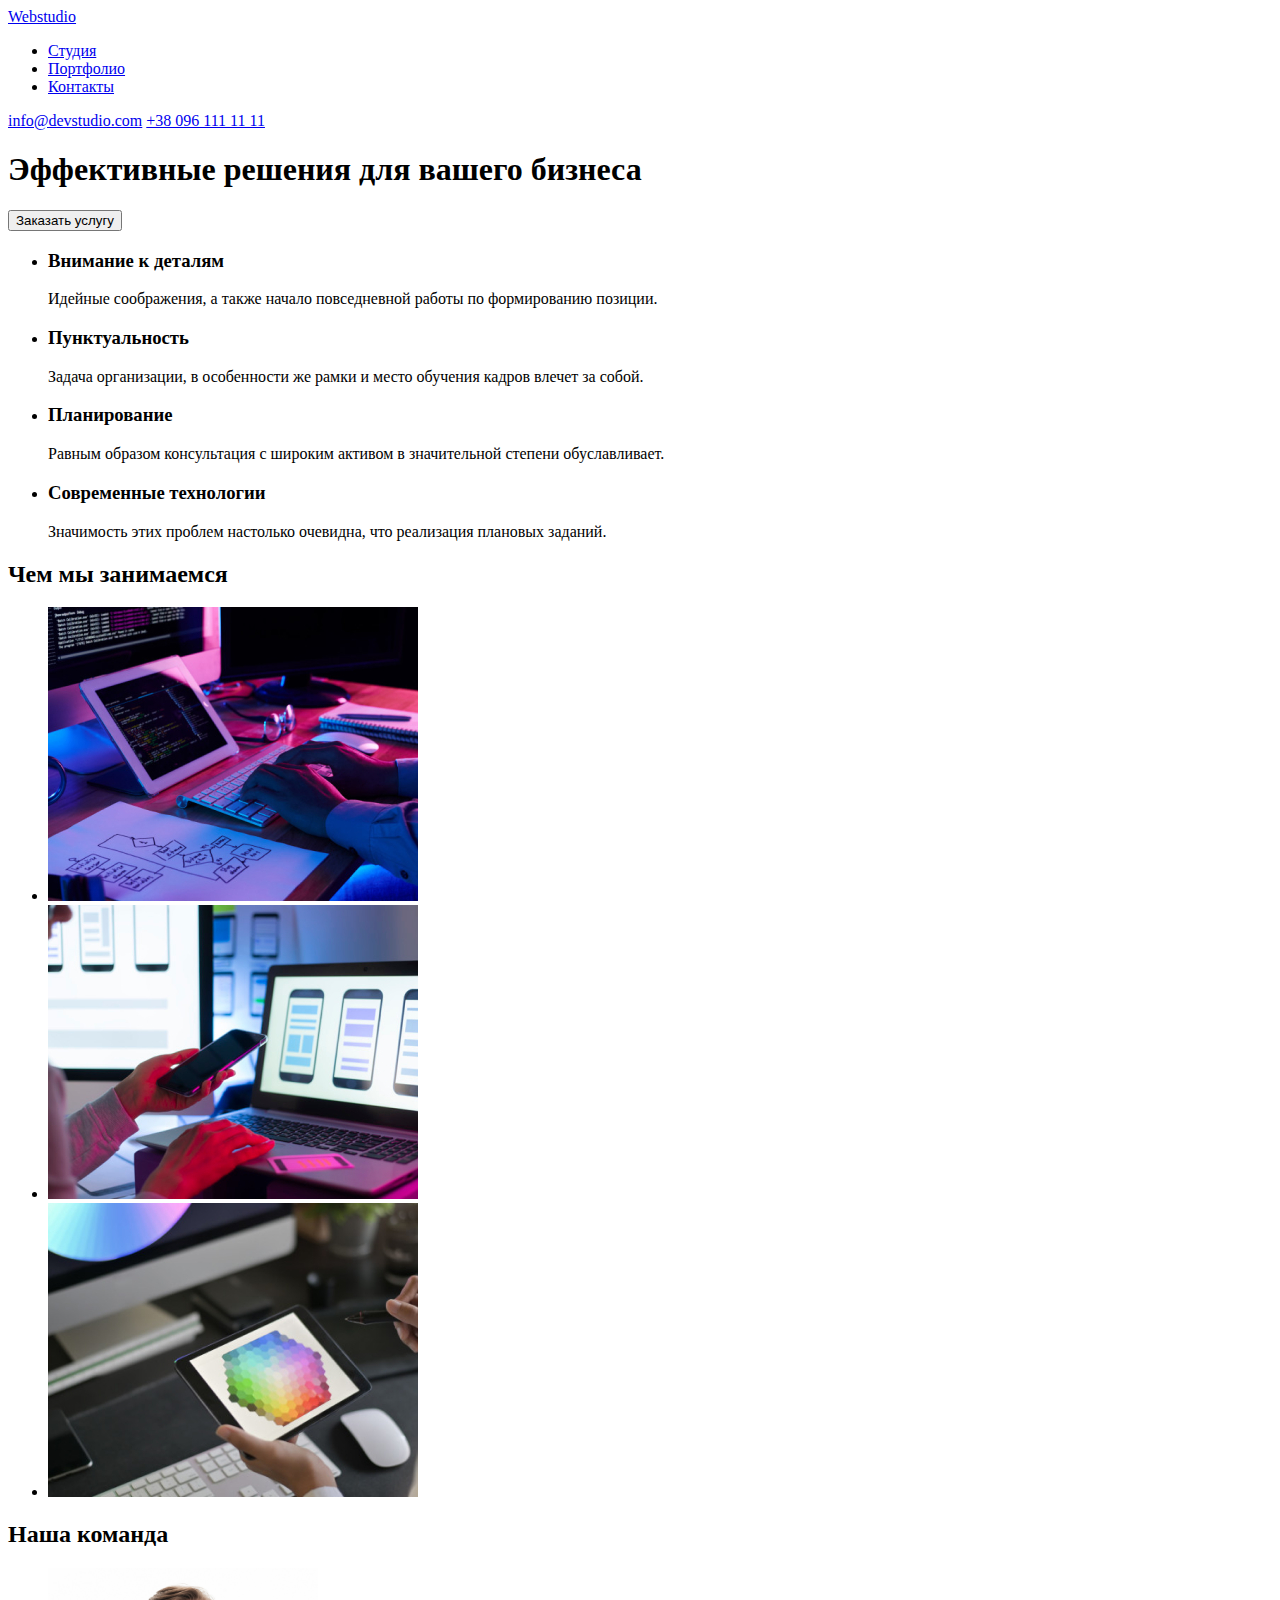
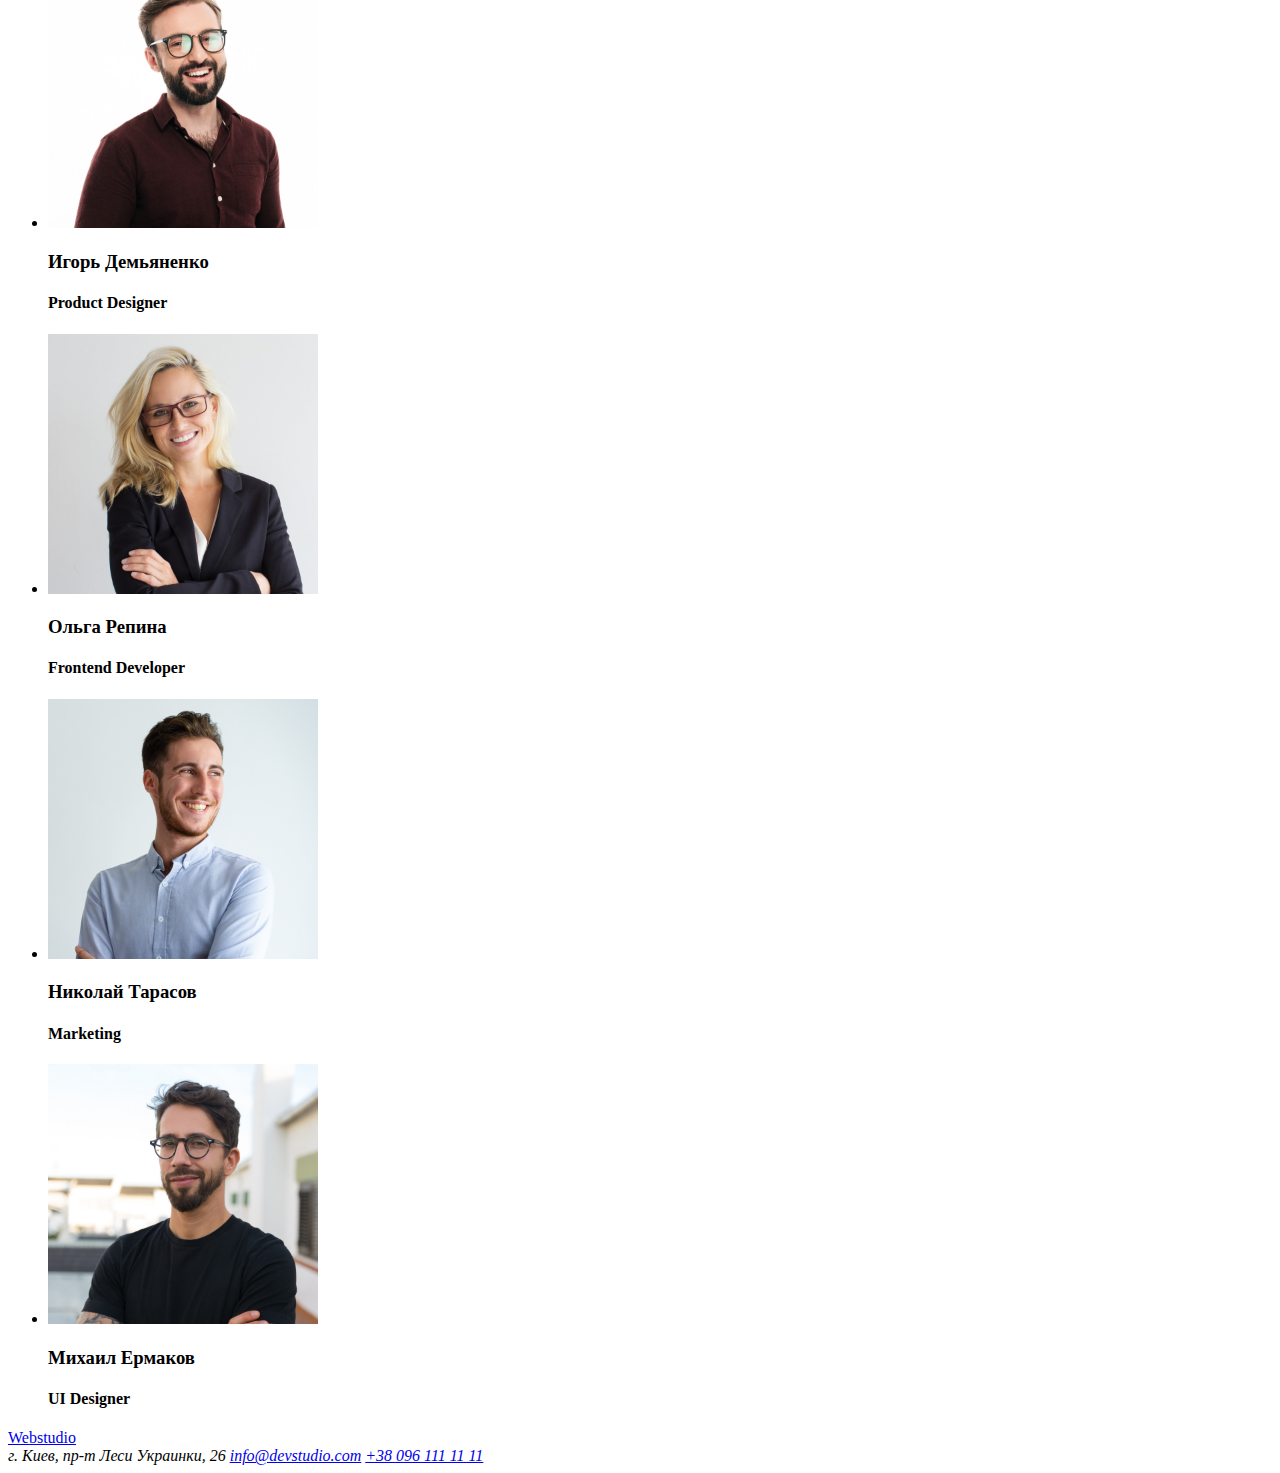
==== index.html @ 6d7656de "commit" ====
<!DOCTYPE html>
<html lang="en">
<head>
    <meta charset="UTF-8">
    <meta http-equiv="X-UA-Compatible" content="IE=edge">
    <meta name="viewport" content="width=device-width, initial-scale=1.0">
    <title>Document</title>
</head>
<body>
    <!-- Шапка -->
    <header>
        <a href="#">Webstudio</a>
        <nav>
            <ul>
                <li><a href="#">Студия</a></li>
                <li><a href="#">Портфолио</a></li>
                <li><a href="#">Контакты</a></li>
            </ul>  
        </nav>
        <a href="mailto:info@devstudio.com">info@devstudio.com</a>
        <a href="tel:+380961111111">+38 096 111 11 11</a>
    </header>

    <!-- Основная часть -->

    <main>

        <!-- Реклама с кнопкой -->
        <section>
            <h1>Эффективные решения для вашего бизнеса</h1>
            <button type="button">Заказать услугу</button>
        </section>

        <!-- Характеристика -->
        <section>
            <ul>
                <li>
                    <h3>Внимание к деталям</h3>
                    <p>Идейные соображения, а также начало повседневной работы по формированию позиции.</p>
                </li>
                <li>
                    <h3>Пунктуальность</h3>
                    <p>Задача организации, в особенности же рамки и место обучения кадров влечет за собой.</p>
                </li>
                <li>
                    <h3>Планирование</h3>
                    <p>Равным образом консультация с широким активом в значительной степени обуславливает.</p>
                </li>
                <li>
                    <h3>Современные технологии</h3>
                    <p>Значимость этих проблем настолько очевидна, что реализация плановых заданий.</p>
                </li>
            </ul>
        </section>

        <!-- Род занятия в картинках -->
        <section>
            <h2>Чем мы занимаемся</h2>
            <ul>
                <li>
                    <img src="images/img1.jpg" alt="програмирование" width="370">
                </li> 
                <li>
                    <img src="images/img2.jpg" alt="телефонирование" width="370">
                </li>
                <li>
                    <img src="images/img3.jpg" alt="графинирование" width="370"> 
                </li>
            </ul>               
        </section>

        <!-- Команда специалистов -->
        <section>
            <h2>Наша команда</h2>
            <ul>
                <li>
                    <img src="images/team1.jpg" alt="мужчина" width="270" height="260">
                    <h3>Игорь Демьяненко</h3>
                    <h4>Product Designer</h4>
                </li>
                <li>
                    <img src="images/team2.jpg" alt="женщина" width="270" height="260">
                    <h3>Ольга Репина</h3>
                    <h4>Frontend Developer</h4>
                </li>
                <li>
                    <img src="images/team3.jpg" alt="мужчина" width="270" height="260">
                    <h3>Николай Тарасов</h3>
                    <h4>Marketing</h4>
                </li>
                <li>
                    <img src="images/team4.jpg" alt="мужчина" width="270" height="260">
                    <h3>Михаил Ермаков</h3>
                    <h4>UI Designer</h4>
                </li>
            </ul>
        </section>
    </main>

    <!-- Подвал-->
    <footer>
        <a href="#">Webstudio</a>
        <address>г. Киев, пр-т Леси Украинки, 26
            <a href="mailto:info@devstudio.com">info@devstudio.com</a>
            <a href="tel:+380961111111">+38 096 111 11 11</a>
        </address>
    </footer>
</body>
</html>
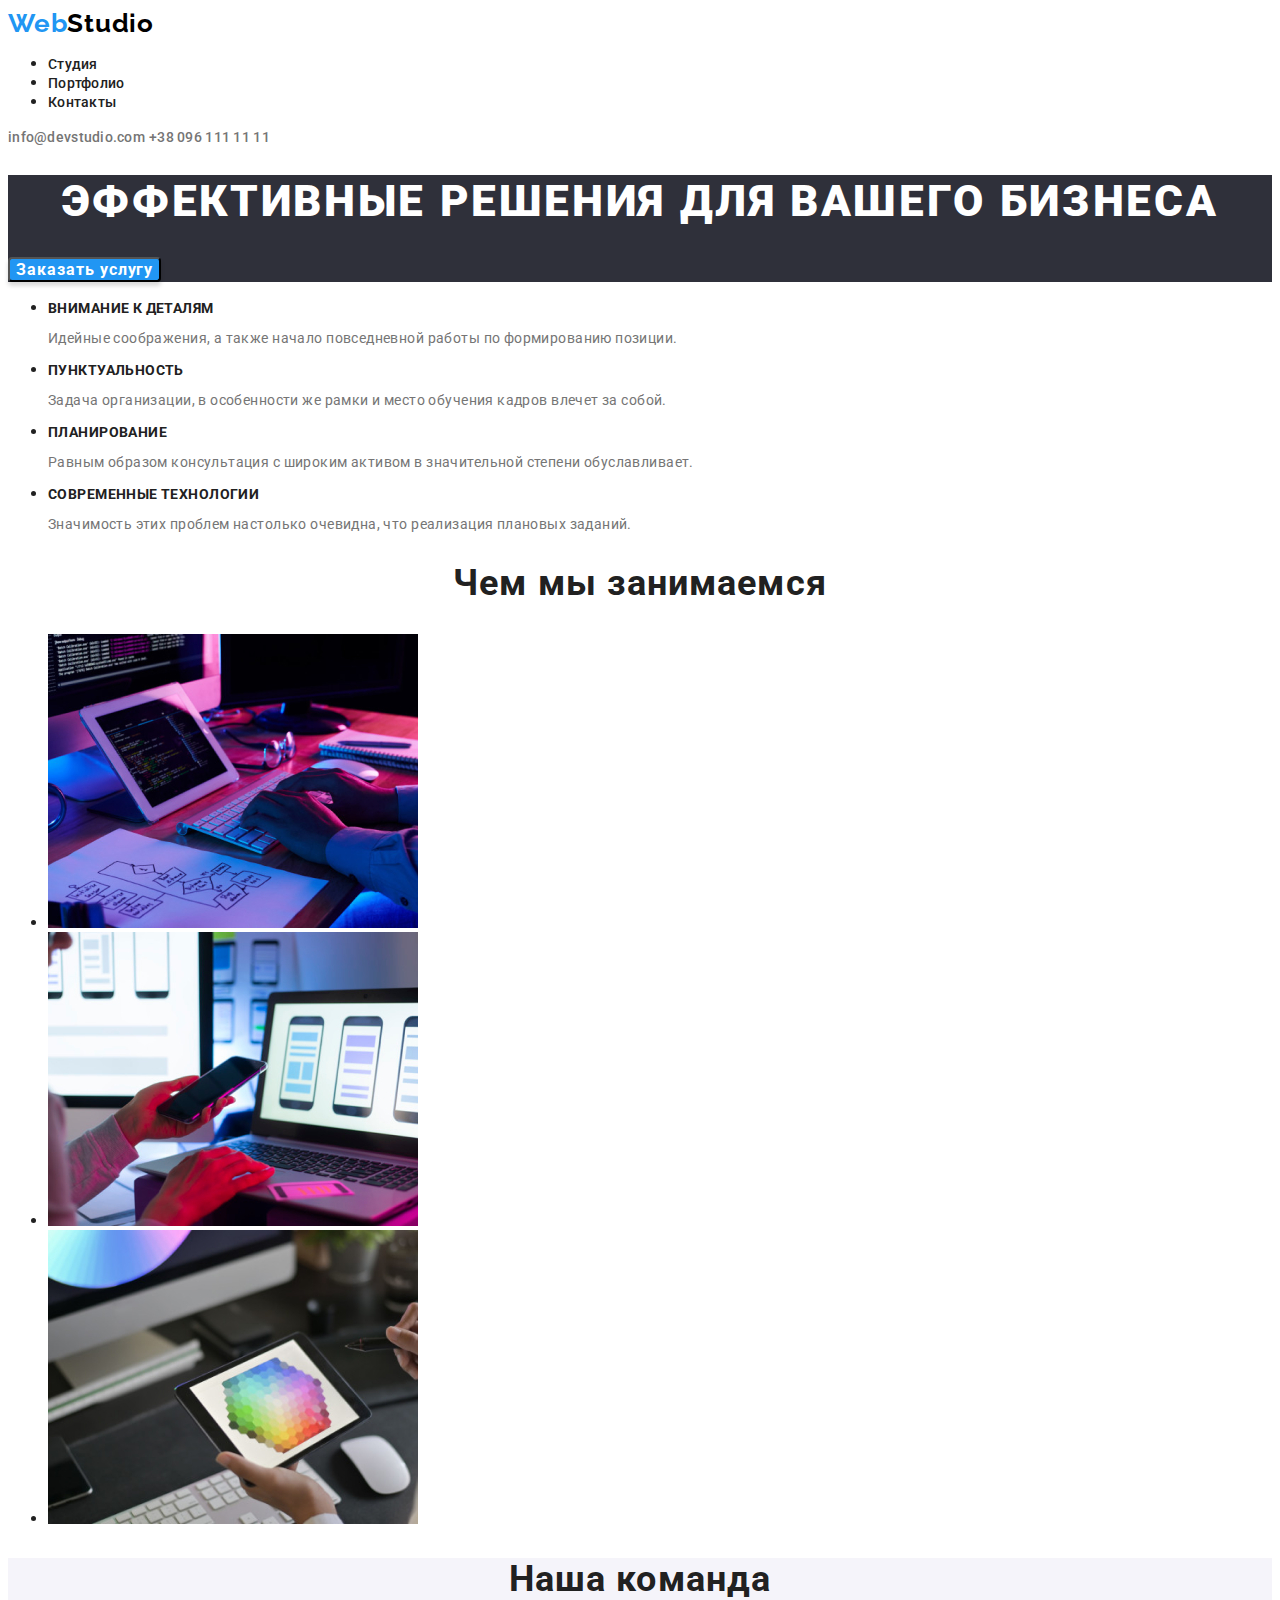
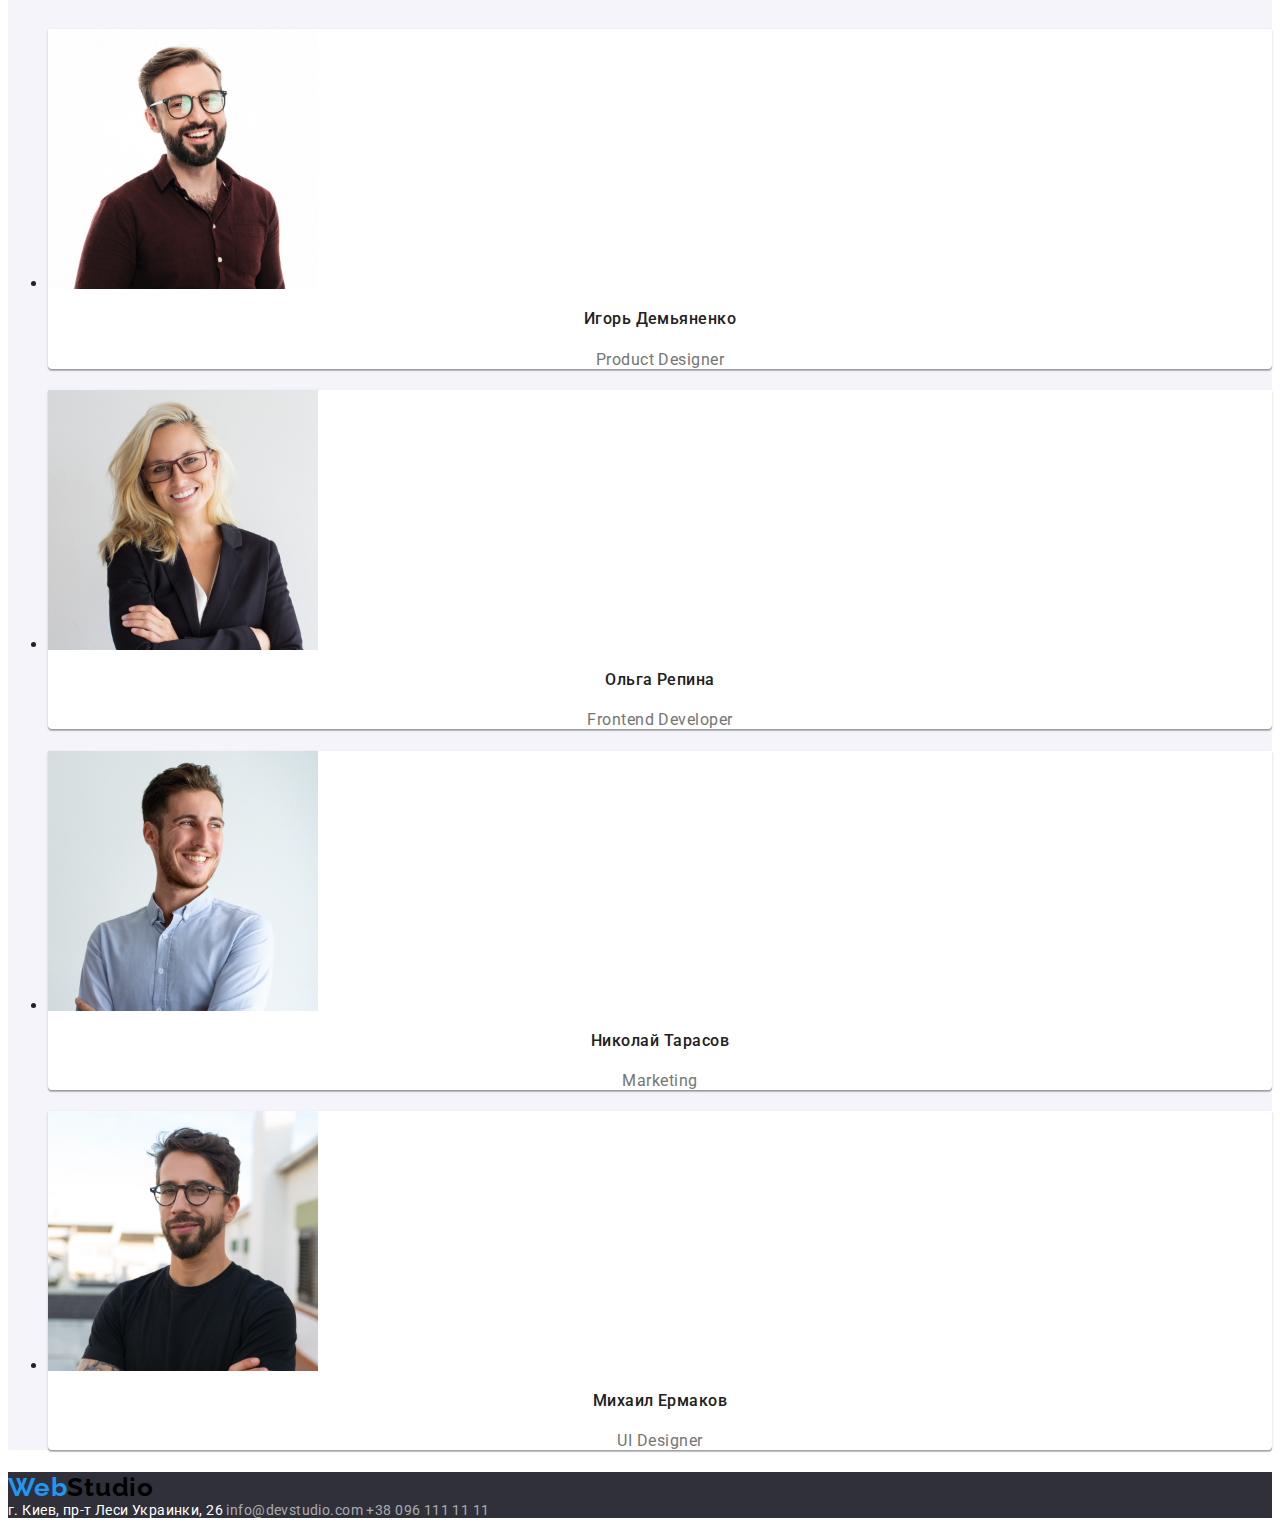
==== commit 20a91c52: "first try" ====
--- a/index.html
+++ b/index.html
@@ -4,21 +4,26 @@
     <meta charset="UTF-8">
     <meta http-equiv="X-UA-Compatible" content="IE=edge">
     <meta name="viewport" content="width=device-width, initial-scale=1.0">
-    <title>Document</title>
+    <link rel="preconnect" href="https://fonts.googleapis.com">
+    <link rel="preconnect" href="https://fonts.gstatic.com" crossorigin>
+    <link href="https://fonts.googleapis.com/css2?family=Raleway:wght@700&family=Roboto:wght@400;500;700;900&display=swap" rel="stylesheet">
+    <link rel="stylesheet" href="./css/styles.css">
+    <title>Главная</title>
+    
 </head>
 <body>
     <!-- Шапка -->
-    <header>
-        <a href="#">Webstudio</a>
+    <header class="header">
+        <a href="index.html" class="main-page-link">Web<span class="main-page-link-logo">Studio</span></a>
         <nav>
             <ul>
-                <li><a href="#">Студия</a></li>
-                <li><a href="#">Портфолио</a></li>
-                <li><a href="#">Контакты</a></li>
+                <li><a href="index.html" class="nav-sections">Студия</a></li>
+                <li><a href="portfolio.html" class="nav-sections">Портфолио</a></li>
+                <li><a href="#" class="nav-sections">Контакты</a></li>
             </ul>  
         </nav>
-        <a href="mailto:info@devstudio.com">info@devstudio.com</a>
-        <a href="tel:+380961111111">+38 096 111 11 11</a>
+        <a href="mailto:info@devstudio.com" class="main-mail-header">info@devstudio.com</a>
+        <a href="tel:+380961111111" class="main-phone-header">+38 096 111 11 11</a>
     </header>
 
     <!-- Основная часть -->
@@ -26,36 +31,36 @@
     <main>
 
         <!-- Реклама с кнопкой -->
-        <section>
-            <h1>Эффективные решения для вашего бизнеса</h1>
-            <button type="button">Заказать услугу</button>
+        <section class="main-page-face">
+            <h1 class="main-page-face-text">Эффективные решения для вашего бизнеса</h1>
+            <button type="button" class="main-page-face-button">Заказать услугу</button>
         </section>
 
         <!-- Характеристика -->
         <section>
             <ul>
                 <li>
-                    <h3>Внимание к деталям</h3>
-                    <p>Идейные соображения, а также начало повседневной работы по формированию позиции.</p>
+                    <h3 class="main-page-specifications-title">Внимание к деталям</h3>
+                    <p class="main-page-specifications-text">Идейные соображения, а также начало повседневной работы по формированию позиции.</p>
                 </li>
                 <li>
-                    <h3>Пунктуальность</h3>
-                    <p>Задача организации, в особенности же рамки и место обучения кадров влечет за собой.</p>
+                    <h3 class="main-page-specifications-title">Пунктуальность</h3>
+                    <p class="main-page-specifications-text">Задача организации, в особенности же рамки и место обучения кадров влечет за собой.</p>
                 </li>
                 <li>
-                    <h3>Планирование</h3>
-                    <p>Равным образом консультация с широким активом в значительной степени обуславливает.</p>
+                    <h3 class="main-page-specifications-title">Планирование</h3>
+                    <p class="main-page-specifications-text">Равным образом консультация с широким активом в значительной степени обуславливает.</p>
                 </li>
                 <li>
-                    <h3>Современные технологии</h3>
-                    <p>Значимость этих проблем настолько очевидна, что реализация плановых заданий.</p>
+                    <h3 class="main-page-specifications-title">Современные технологии</h3>
+                    <p class="main-page-specifications-text">Значимость этих проблем настолько очевидна, что реализация плановых заданий.</p>
                 </li>
             </ul>
         </section>
 
         <!-- Род занятия в картинках -->
         <section>
-            <h2>Чем мы занимаемся</h2>
+            <h2 class="main-page-titles">Чем мы занимаемся</h2>
             <ul>
                 <li>
                     <img src="images/img1.jpg" alt="програмирование" width="370">
@@ -70,39 +75,39 @@
         </section>
 
         <!-- Команда специалистов -->
-        <section>
-            <h2>Наша команда</h2>
+        <section class="main-page-team">
+            <h2 class="main-page-titles">Наша команда</h2>
             <ul>
-                <li>
+                <li class="main-page-team-teaser">
                     <img src="images/team1.jpg" alt="мужчина" width="270" height="260">
-                    <h3>Игорь Демьяненко</h3>
-                    <h4>Product Designer</h4>
+                    <h3 class="main-page-team-name">Игорь Демьяненко</h3>
+                    <h4 class="main-page-team-position">Product Designer</h4>
                 </li>
-                <li>
+                <li class="main-page-team-teaser">
                     <img src="images/team2.jpg" alt="женщина" width="270" height="260">
-                    <h3>Ольга Репина</h3>
-                    <h4>Frontend Developer</h4>
+                    <h3 class="main-page-team-name">Ольга Репина</h3>
+                    <h4 class="main-page-team-position">Frontend Developer</h4>
                 </li>
-                <li>
+                <li class="main-page-team-teaser">
                     <img src="images/team3.jpg" alt="мужчина" width="270" height="260">
-                    <h3>Николай Тарасов</h3>
-                    <h4>Marketing</h4>
+                    <h3 class="main-page-team-name">Николай Тарасов</h3>
+                    <h4 class="main-page-team-position">Marketing</h4>
                 </li>
-                <li>
+                <li class="main-page-team-teaser">
                     <img src="images/team4.jpg" alt="мужчина" width="270" height="260">
-                    <h3>Михаил Ермаков</h3>
-                    <h4>UI Designer</h4>
+                    <h3 class="main-page-team-name">Михаил Ермаков</h3>
+                    <h4 class="main-page-team-position">UI Designer</h4>
                 </li>
             </ul>
         </section>
     </main>
 
     <!-- Подвал-->
-    <footer>
-        <a href="#">Webstudio</a>
-        <address>г. Киев, пр-т Леси Украинки, 26
-            <a href="mailto:info@devstudio.com">info@devstudio.com</a>
-            <a href="tel:+380961111111">+38 096 111 11 11</a>
+    <footer class="footer">
+        <a href="index.html" class="main-page-link">Web<span class="main-page-link-logo">Studio</span></a>
+        <address class="footer-address">г. Киев, пр-т Леси Украинки, 26
+            <a href="mailto:info@devstudio.com" class="main-mail-footer">info@devstudio.com</a>
+            <a href="tel:+380961111111" class="main-phone-footer">+38 096 111 11 11</a>
         </address>
     </footer>
 </body>
--- a/css/styles.css
+++ b/css/styles.css
@@ -0,0 +1,233 @@
+body {
+    font-family: 'Raleway', sans-serif;
+    font-family: 'Roboto', sans-serif;
+    background: #FFFFFF;
+    font-family: Roboto;
+    color: #212121;
+}
+
+a {
+   text-decoration: none; 
+}
+
+button {
+    font-family: inherit;
+    cursor: pointer;
+}
+
+:root {
+    --blue-color: #2196F3;
+    --gray-color: #757575;
+    --white-color: #FFFFFF;
+    --notwhite-color: #F5F4FA;
+}
+
+/* шапка и елементы */
+
+.main-page-link {
+    font-family: Raleway;
+    font-weight: bold;
+    font-size: 26px;
+    line-height: 1,19;
+    letter-spacing: 0.03em;
+    color: var(--blue-color);
+}
+
+.main-page-link-logo {
+    color: black;
+}
+
+.nav-sections {
+    font-weight: 500;
+    font-size: 14px;
+    line-height: 1,14;
+    letter-spacing: 0.02em;
+    color: #212121; 
+}
+
+.nav-sections:hover,
+.nav-sections:focus {
+    color: var(--blue-color);
+}
+
+.main-mail-header,
+.main-phone-header {
+    font-weight: 500;
+    font-size: 14px;
+    line-height: 1,14;
+    letter-spacing: 0.02em;
+    color: var(--gray-color);
+}
+.main-mail-header:hover,
+.main-mail-header:focus,
+.main-phone-header:hover,
+.main-phone-header:focus {
+    color: var(--blue-color);
+}
+
+
+/* главная страница*/
+
+/* главный текст с кнопкой*/
+
+.main-page-face {
+    background: #2F303A;
+}
+
+.main-page-face-text {
+    font-weight: 900;
+    font-size: 44px;
+    line-height: 1,36;
+    text-align: center;
+    letter-spacing: 0.06em;
+    text-transform: uppercase;
+    color: var(--white-color);
+}
+
+.main-page-face-button {
+    background: var(--blue-color);
+    box-shadow: 0px 4px 4px rgba(0, 0, 0, 0.15);
+    border-radius: 4px;
+    font-weight: bold;
+    font-size: 16px;
+    line-height: 1,87;
+    display: flex;
+    align-items: center;
+    text-align: center;
+    letter-spacing: 0.06em;
+    color: var(--white-color);
+}
+
+/* Характеристики*/
+
+.main-page-specifications-title{
+    font-weight: bold;
+    font-size: 14px;
+    line-height: 1,14;
+    letter-spacing: 0.03em;
+    text-transform: uppercase;
+}
+
+.main-page-specifications-text {
+    font-size: 14px;
+    line-height: 1,71;
+    letter-spacing: 0.03em;
+    color: var(--gray-color);
+}
+
+/* Заголовки разделов*/
+.main-page-titles {
+    font-weight: bold;
+    font-size: 36px;
+    line-height: 1,17;
+    text-align: center;
+    letter-spacing: 0.03em;
+}
+
+/* Раздел команды*/
+.main-page-team {
+    background: var(--notwhite-color);
+}
+
+.main-page-team-teaser {
+    background: var(--white-color);
+    box-shadow: 0px 1px 3px rgba(0, 0, 0, 0.12), 0px 1px 1px rgba(0, 0, 0, 0.14), 0px 2px 1px rgba(0, 0, 0, 0.2);
+    border-radius: 0px 0px 4px 4px;
+}
+
+.main-page-team-name {
+    font-weight: 500;
+    font-size: 16px;
+    line-height: 1,19;
+    text-align: center;
+    letter-spacing: 0.03em;
+}
+
+.main-page-team-position {
+    font-weight: normal;
+    font-size: 16px;
+    line-height: 1,19;
+    text-align: center;
+    letter-spacing: 0.03em;
+    color: var(--gray-color);
+}
+
+
+/* Портфолио*/
+
+/* Кнопки категорий */
+.portfolio-categories-button {
+    background: var(--notwhite-color);
+    border-radius: 4px;
+    font-weight: 500;
+    font-size: 16px;
+    line-height: 1,62;
+    text-align: center;
+    letter-spacing: 0.03em;
+}
+
+.portfolio-categories-button:focus,
+.portfolio-categories-button:hover {
+    background: var(--blue-color);
+    box-shadow: 0px 3px 1px rgba(0, 0, 0, 0.1), 0px 1px 2px rgba(0, 0, 0, 0.08), 0px 2px 2px rgba(0, 0, 0, 0.12);
+    border-radius: 4px;
+    font-weight: 500;
+    font-size: 16px;
+    line-height: 1,62;
+    text-align: center;
+    letter-spacing: 0.03em;
+    color: var(--white-color);
+}
+
+/* Варианты*/
+.portfolio-variants {
+    border: 1px solid #EEEEEE;
+    box-sizing: border-box;
+}
+
+.portfolio-variant-name {
+    font-weight: bold;
+    font-size: 18px;
+    line-height: 2;
+    letter-spacing: 0.06em;
+}
+
+.portfolio-variant-type {
+    font-weight: normal;
+    font-size: 16px;
+    line-height: 1,87;
+    letter-spacing: 0.03em;
+    color: var(--gray-color);
+}
+
+/* Подвал*/
+
+.footer {
+    background: #2F303A;
+}
+
+.footer-address {
+    font-style: normal;
+    font-weight: normal;
+    font-size: 14px;
+    line-height: 1,71;
+    letter-spacing: 0.03em;
+    color: var(--white-color);
+}
+
+.main-mail-footer,
+.main-phone-footer {
+    font-style: normal;
+    font-weight: normal;
+    font-size: 14px;
+    line-height: 1,71;
+    letter-spacing: 0.03em;
+    color: rgba(255, 255, 255, 0.6); 
+}
+
+.main-mail-footer:hover,
+.main-phone-footer:hover,
+.main-mail-footer:focus,
+.main-phone-footer:focus {
+    color: var(--blue-color);
+}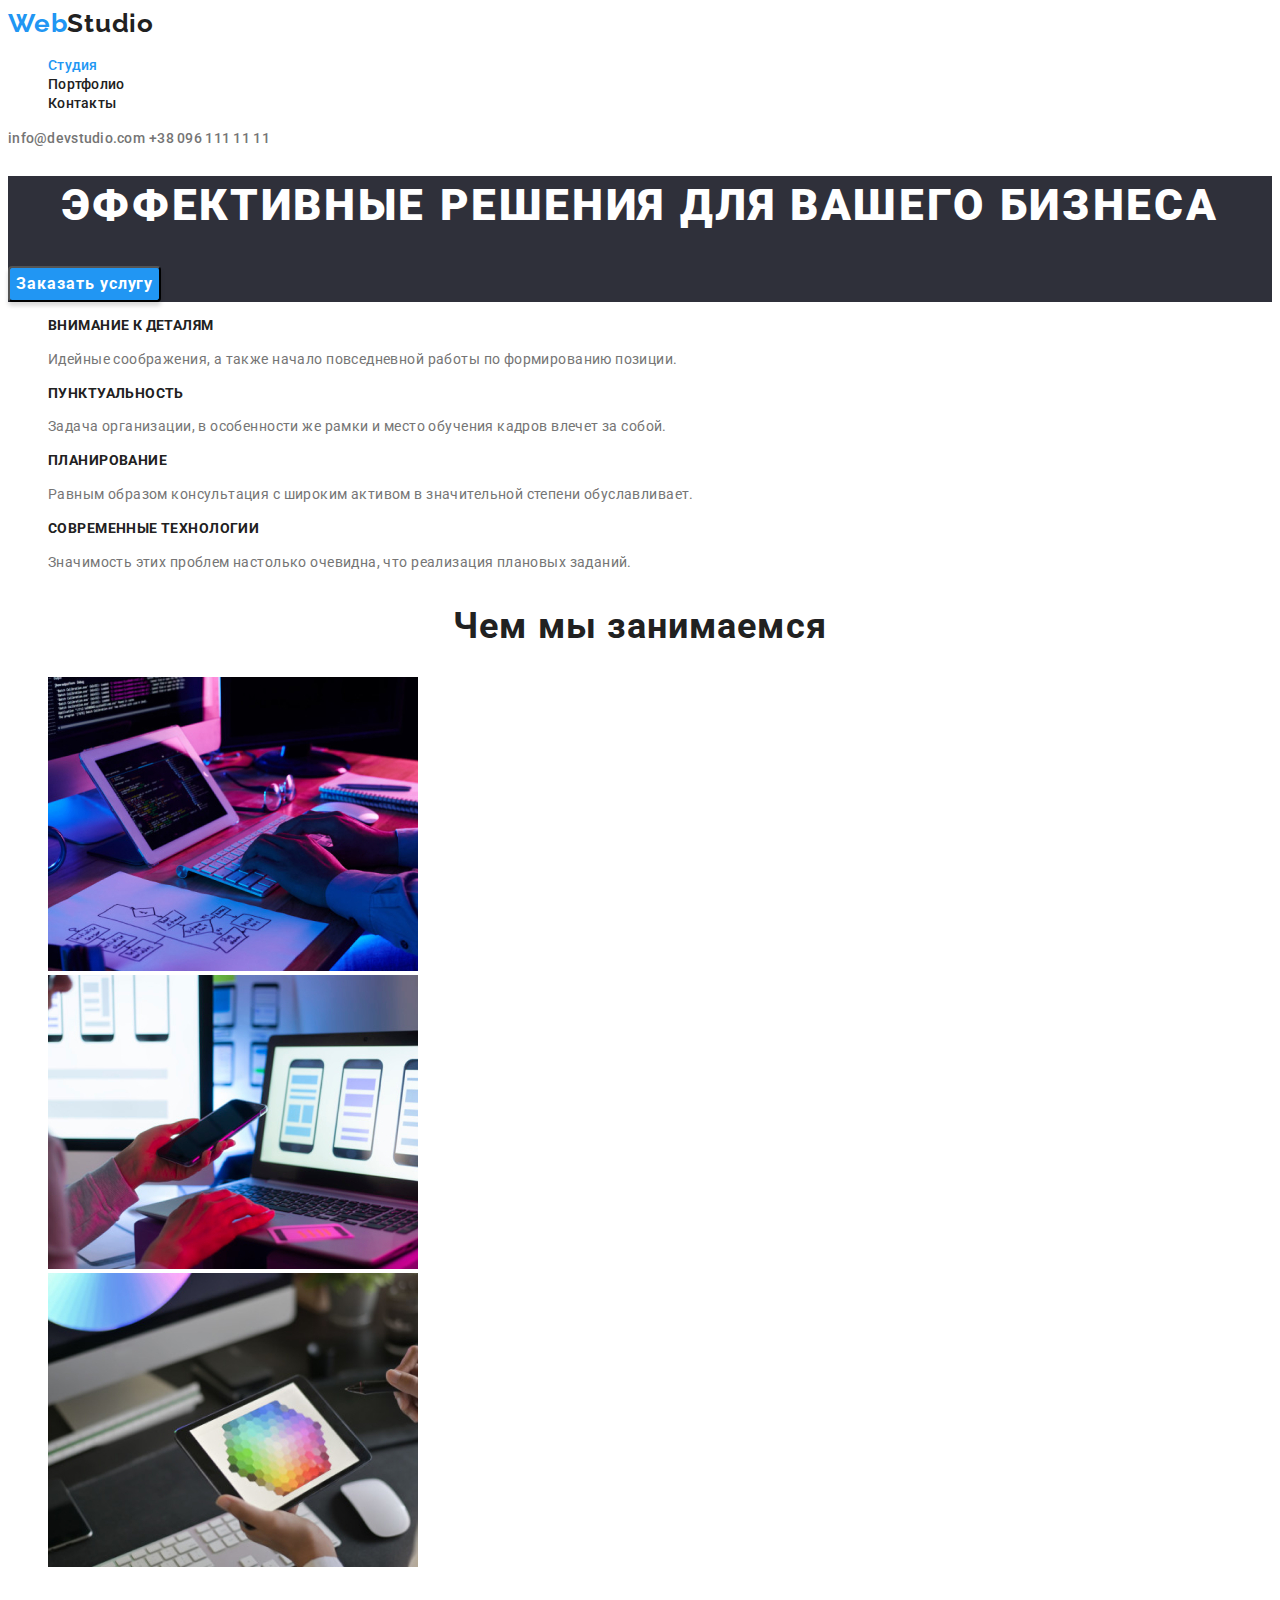
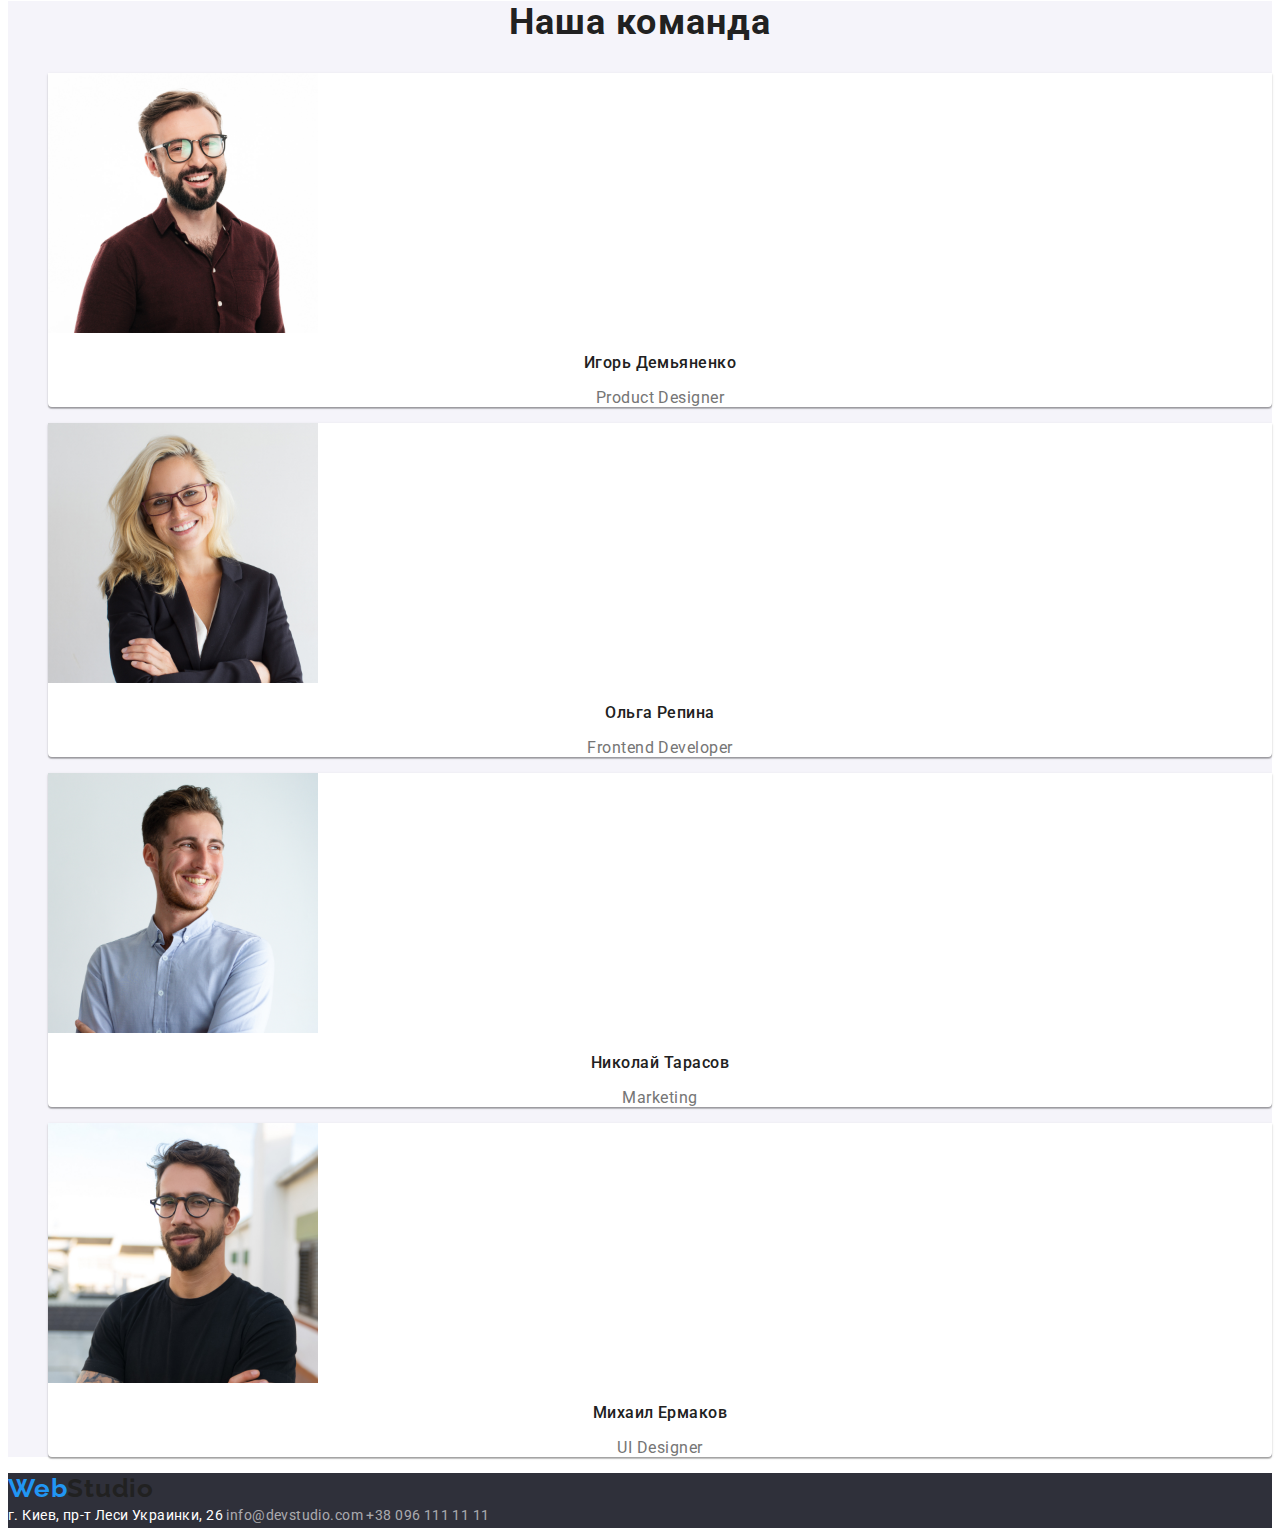
==== commit 581170cc: "Правки 1" ====
--- a/index.html
+++ b/index.html
@@ -17,7 +17,7 @@
         <a href="index.html" class="main-page-link">Web<span class="main-page-link-logo">Studio</span></a>
         <nav>
             <ul>
-                <li><a href="index.html" class="nav-sections">Студия</a></li>
+                <li><a href="index.html" class="nav-sections active">Студия</a></li>
                 <li><a href="portfolio.html" class="nav-sections">Портфолио</a></li>
                 <li><a href="#" class="nav-sections">Контакты</a></li>
             </ul>  
@@ -81,22 +81,22 @@
                 <li class="main-page-team-teaser">
                     <img src="images/team1.jpg" alt="мужчина" width="270" height="260">
                     <h3 class="main-page-team-name">Игорь Демьяненко</h3>
-                    <h4 class="main-page-team-position">Product Designer</h4>
+                    <p class="main-page-team-position">Product Designer</p>
                 </li>
                 <li class="main-page-team-teaser">
                     <img src="images/team2.jpg" alt="женщина" width="270" height="260">
                     <h3 class="main-page-team-name">Ольга Репина</h3>
-                    <h4 class="main-page-team-position">Frontend Developer</h4>
+                    <p class="main-page-team-position">Frontend Developer</p>
                 </li>
                 <li class="main-page-team-teaser">
                     <img src="images/team3.jpg" alt="мужчина" width="270" height="260">
                     <h3 class="main-page-team-name">Николай Тарасов</h3>
-                    <h4 class="main-page-team-position">Marketing</h4>
+                    <p class="main-page-team-position">Marketing</p>
                 </li>
                 <li class="main-page-team-teaser">
                     <img src="images/team4.jpg" alt="мужчина" width="270" height="260">
                     <h3 class="main-page-team-name">Михаил Ермаков</h3>
-                    <h4 class="main-page-team-position">UI Designer</h4>
+                    <p class="main-page-team-position">UI Designer</p>
                 </li>
             </ul>
         </section>
--- a/css/styles.css
+++ b/css/styles.css
@@ -3,7 +3,7 @@
     font-family: 'Roboto', sans-serif;
     background: #FFFFFF;
     font-family: Roboto;
-    color: #212121;
+    color: var(--almost-black-color);
 }
 
 a {
@@ -13,6 +13,9 @@
 button {
     font-family: inherit;
     cursor: pointer;
+}
+ul {
+    list-style: none;
 }
 
 :root {
@@ -20,6 +23,7 @@
     --gray-color: #757575;
     --white-color: #FFFFFF;
     --notwhite-color: #F5F4FA;
+    --almost-black-color: #212121;
 }
 
 /* шапка и елементы */
@@ -28,23 +32,24 @@
     font-family: Raleway;
     font-weight: bold;
     font-size: 26px;
-    line-height: 1,19;
+    line-height: 1.19;
     letter-spacing: 0.03em;
     color: var(--blue-color);
 }
 
 .main-page-link-logo {
-    color: black;
+    color: var(--almost-black-color);
 }
 
 .nav-sections {
     font-weight: 500;
     font-size: 14px;
-    line-height: 1,14;
+    line-height: 1.14;
     letter-spacing: 0.02em;
-    color: #212121; 
-}
-
+    color: var(--almost-black-color); 
+}
+
+.nav-sections.active,
 .nav-sections:hover,
 .nav-sections:focus {
     color: var(--blue-color);
@@ -54,7 +59,7 @@
 .main-phone-header {
     font-weight: 500;
     font-size: 14px;
-    line-height: 1,14;
+    line-height: 1.14;
     letter-spacing: 0.02em;
     color: var(--gray-color);
 }
@@ -77,7 +82,7 @@
 .main-page-face-text {
     font-weight: 900;
     font-size: 44px;
-    line-height: 1,36;
+    line-height: 1.36;
     text-align: center;
     letter-spacing: 0.06em;
     text-transform: uppercase;
@@ -90,7 +95,7 @@
     border-radius: 4px;
     font-weight: bold;
     font-size: 16px;
-    line-height: 1,87;
+    line-height: 1.87;
     display: flex;
     align-items: center;
     text-align: center;
@@ -98,19 +103,25 @@
     color: var(--white-color);
 }
 
+.main-page-face-button:focus,
+.main-page-face-button:hover {
+    background: #188CE8;
+    ;
+}
+
 /* Характеристики*/
 
 .main-page-specifications-title{
     font-weight: bold;
     font-size: 14px;
-    line-height: 1,14;
+    line-height: 1.14;
     letter-spacing: 0.03em;
     text-transform: uppercase;
 }
 
 .main-page-specifications-text {
     font-size: 14px;
-    line-height: 1,71;
+    line-height: 1.71;
     letter-spacing: 0.03em;
     color: var(--gray-color);
 }
@@ -119,7 +130,7 @@
 .main-page-titles {
     font-weight: bold;
     font-size: 36px;
-    line-height: 1,17;
+    line-height: 1.17;
     text-align: center;
     letter-spacing: 0.03em;
 }
@@ -138,7 +149,7 @@
 .main-page-team-name {
     font-weight: 500;
     font-size: 16px;
-    line-height: 1,19;
+    line-height: 1.19;
     text-align: center;
     letter-spacing: 0.03em;
 }
@@ -146,7 +157,7 @@
 .main-page-team-position {
     font-weight: normal;
     font-size: 16px;
-    line-height: 1,19;
+    line-height: 1.19;
     text-align: center;
     letter-spacing: 0.03em;
     color: var(--gray-color);
@@ -161,7 +172,7 @@
     border-radius: 4px;
     font-weight: 500;
     font-size: 16px;
-    line-height: 1,62;
+    line-height: 1.62;
     text-align: center;
     letter-spacing: 0.03em;
 }
@@ -173,7 +184,7 @@
     border-radius: 4px;
     font-weight: 500;
     font-size: 16px;
-    line-height: 1,62;
+    line-height: 1.62;
     text-align: center;
     letter-spacing: 0.03em;
     color: var(--white-color);
@@ -190,12 +201,13 @@
     font-size: 18px;
     line-height: 2;
     letter-spacing: 0.06em;
+    color: var(--almost-black-color);
 }
 
 .portfolio-variant-type {
     font-weight: normal;
     font-size: 16px;
-    line-height: 1,87;
+    line-height: 1.87;
     letter-spacing: 0.03em;
     color: var(--gray-color);
 }
@@ -210,7 +222,7 @@
     font-style: normal;
     font-weight: normal;
     font-size: 14px;
-    line-height: 1,71;
+    line-height: 1.71;
     letter-spacing: 0.03em;
     color: var(--white-color);
 }
@@ -220,7 +232,7 @@
     font-style: normal;
     font-weight: normal;
     font-size: 14px;
-    line-height: 1,71;
+    line-height: 1.71;
     letter-spacing: 0.03em;
     color: rgba(255, 255, 255, 0.6); 
 }
